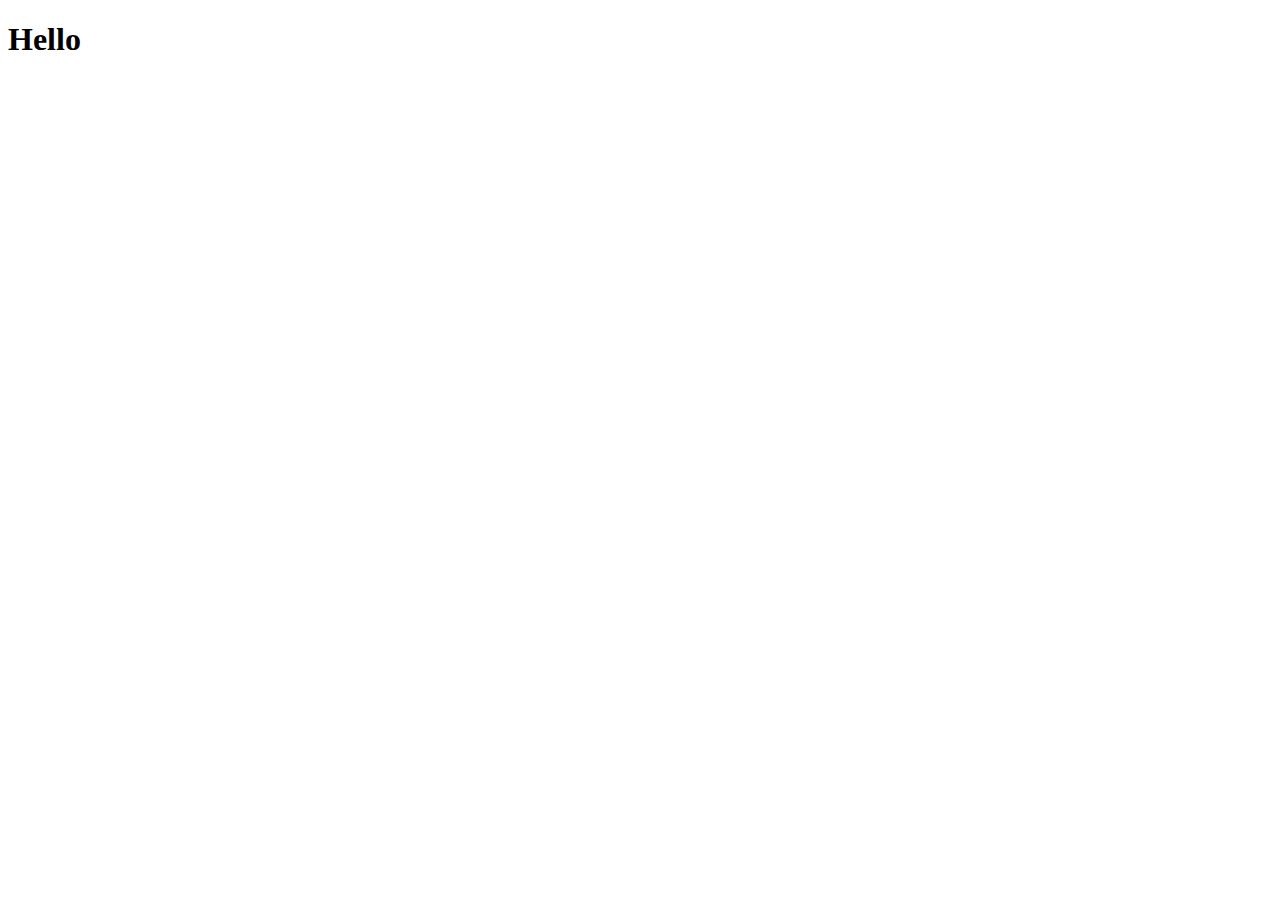
==== hello.html @ 5b0b4190 "html file add" ====
<!DOCTYPE html>
<html lang="en">
<head>
    <meta charset="UTF-8">
    <meta http-equiv="X-UA-Compatible" content="IE=edge">
    <meta name="viewport" content="width=device-width, initial-scale=1.0">
    <title>Document</title>
</head>
<body>
    <h1>Hello</h1>
    
</body>
</html>
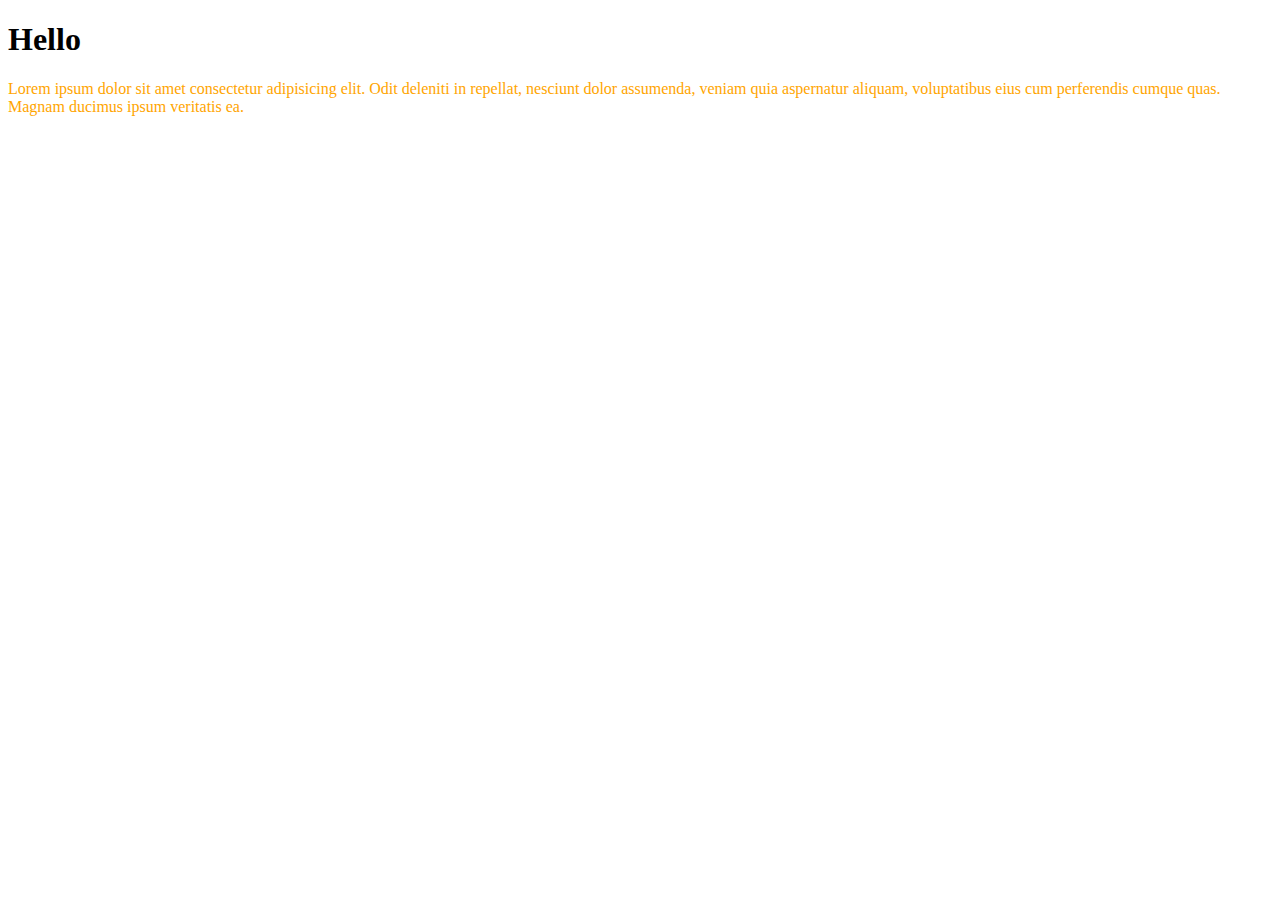
==== commit af757679: "html에 css linked" ====
--- a/hello.html
+++ b/hello.html
@@ -5,9 +5,11 @@
     <meta http-equiv="X-UA-Compatible" content="IE=edge">
     <meta name="viewport" content="width=device-width, initial-scale=1.0">
     <title>Document</title>
+    <link rel="stylesheet" href="/style.css">
 </head>
 <body>
     <h1>Hello</h1>
-    
+    <p>Lorem ipsum dolor sit amet consectetur adipisicing elit. Odit deleniti in repellat, nesciunt dolor assumenda, veniam quia aspernatur aliquam, voluptatibus eius cum perferendis cumque quas. Magnam ducimus ipsum veritatis ea.</p>
+
 </body>
 </html>--- a/style.css
+++ b/style.css
@@ -0,0 +1,3 @@
+p{
+    color: orange;
+}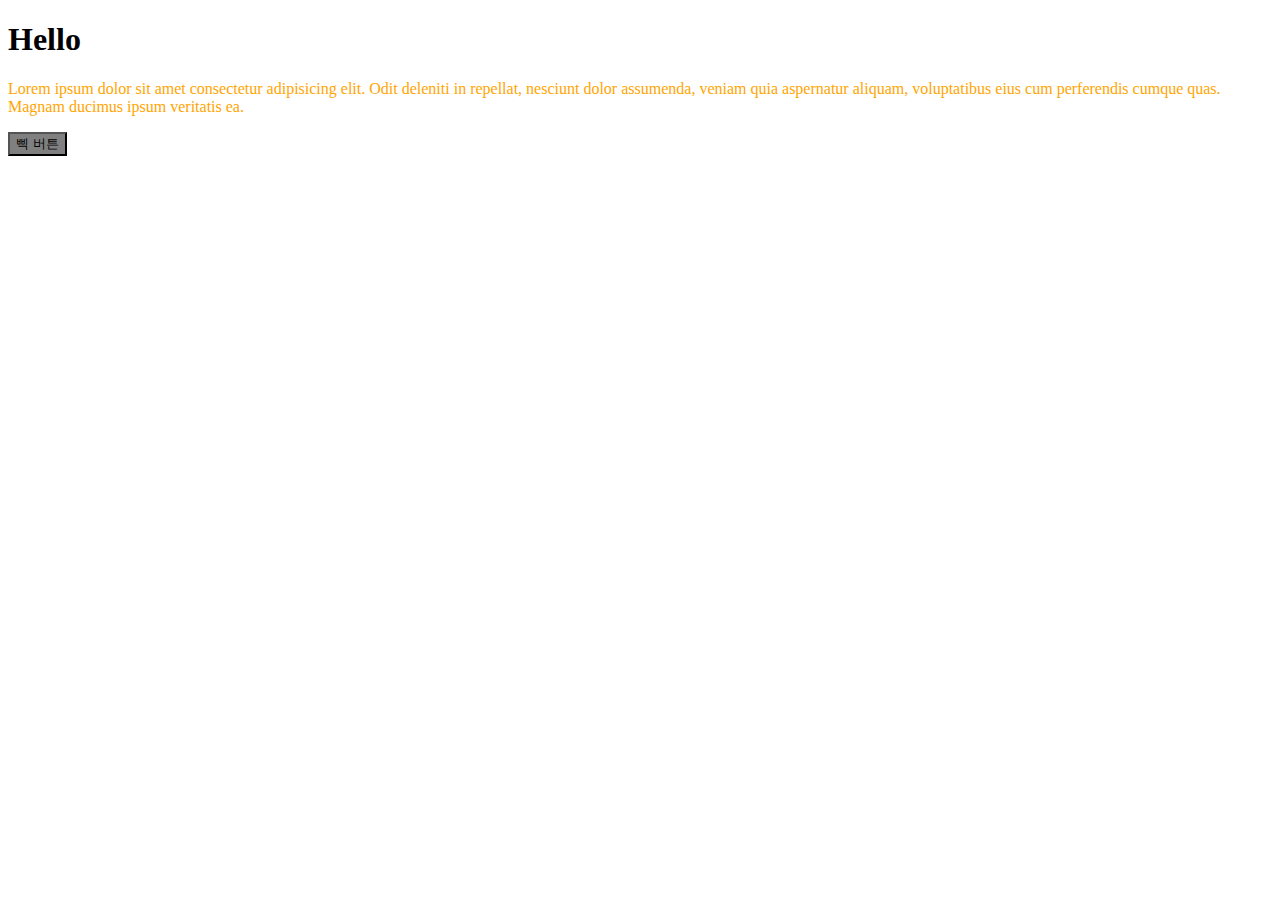
==== commit b52ccb81: "html, css 수정 + 버튼 추가" ====
--- a/hello.html
+++ b/hello.html
@@ -10,6 +10,6 @@
 <body>
     <h1>Hello</h1>
     <p>Lorem ipsum dolor sit amet consectetur adipisicing elit. Odit deleniti in repellat, nesciunt dolor assumenda, veniam quia aspernatur aliquam, voluptatibus eius cum perferendis cumque quas. Magnam ducimus ipsum veritatis ea.</p>
-
+    <button>삑 버튼</button>
 </body>
 </html>--- a/style.css
+++ b/style.css
@@ -1,3 +1,6 @@
 p{
     color: orange;
+}
+button{
+    background-color: gray;
 }